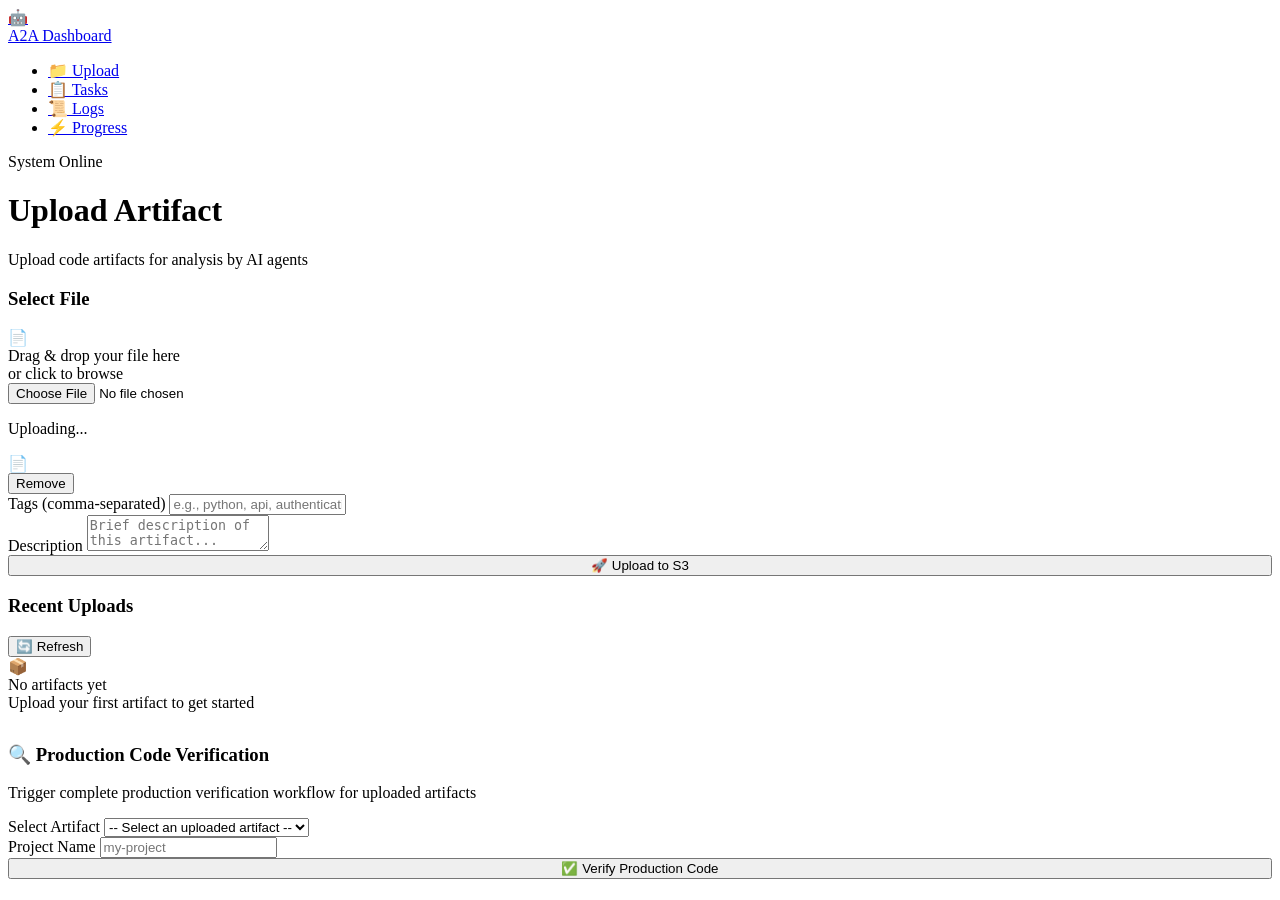
==== frontend/index.html @ ba16f155 "Verson 1.0" ====
<!DOCTYPE html>
<html lang="en">
<head>
  <meta charset="UTF-8">
  <meta name="viewport" content="width=device-width, initial-scale=1.0">
  <title>Upload Artifact | A2A Multi-Agent Dashboard</title>

  <!-- Styles -->
  <link rel="stylesheet" href="/static/css/main.css">
  <link rel="stylesheet" href="/static/css/components.css">
  <link rel="stylesheet" href="/static/css/pages.css">
</head>
<body>
  <!-- Navigation -->
  <div class="nav-container">
    <div class="container">
      <nav class="nav">
        <a href="/" class="nav-brand">
          <div class="nav-brand-icon">🤖</div>
          <span>A2A Dashboard</span>
        </a>

        <ul class="nav-links">
          <li><a href="/" class="nav-link active">📁 Upload</a></li>
          <li><a href="/tasks.html" class="nav-link">📋 Tasks</a></li>
          <li><a href="/logs.html" class="nav-link">📜 Logs</a></li>
          <li><a href="/progress.html" class="nav-link">⚡ Progress</a></li>
        </ul>

        <div class="nav-status">
          <span class="health-indicator healthy"></span>
          <span id="system-status">System Online</span>
        </div>
      </nav>
    </div>
  </div>

  <!-- Main Content -->
  <main class="container">
    <div class="page-header">
      <h1 class="page-title">Upload Artifact</h1>
      <p class="page-subtitle">Upload code artifacts for analysis by AI agents</p>
    </div>

    <div class="grid grid-2">
      <!-- Upload Section -->
      <div class="card">
        <div class="card-header">
          <h3 class="card-title">Select File</h3>
        </div>
        <div class="card-body">
          <!-- Upload Zone -->
          <div class="upload-zone" id="upload-zone">
            <div class="upload-zone-icon">📄</div>
            <div class="upload-zone-text">Drag & drop your file here</div>
            <div class="upload-zone-hint">or click to browse</div>
            <input type="file" id="file-input" accept=".py,.js,.java,.go,.rs,.txt,.json,.yaml,.yml,.md">
          </div>

          <!-- Progress Bar (hidden by default) -->
          <div class="upload-progress hidden" id="upload-progress">
            <div class="progress-bar">
              <div class="progress-bar-fill" id="progress-bar-fill" style="width: 0%"></div>
            </div>
            <p class="text-sm text-secondary mt-sm" id="progress-text">Uploading...</p>
          </div>

          <!-- Selected File Info -->
          <div class="hidden" id="file-info">
            <div class="file-item mt-lg">
              <div class="file-info">
                <div class="file-icon">📄</div>
                <div class="file-details">
                  <div class="file-name" id="file-name"></div>
                  <div class="file-meta"><span id="file-size"></span></div>
                </div>
              </div>
              <button class="btn btn-ghost btn-sm" id="remove-file">Remove</button>
            </div>
          </div>

          <!-- Metadata Form -->
          <div class="hidden mt-xl" id="metadata-form">
            <div class="form-group">
              <label class="form-label">Tags (comma-separated)</label>
              <input type="text" class="form-input" id="tags-input" placeholder="e.g., python, api, authentication">
            </div>

            <div class="form-group">
              <label class="form-label">Description</label>
              <textarea class="form-textarea" id="description-input" placeholder="Brief description of this artifact..."></textarea>
            </div>

            <button class="btn btn-primary btn-lg" id="upload-btn" style="width: 100%;">
              <span>🚀</span>
              <span>Upload to S3</span>
            </button>
          </div>
        </div>
      </div>

      <!-- Recent Uploads Section -->
      <div class="card">
        <div class="card-header">
          <h3 class="card-title">Recent Uploads</h3>
          <button class="btn btn-ghost btn-sm" id="refresh-list">🔄 Refresh</button>
        </div>
        <div class="card-body">
          <div id="recent-uploads">
            <div class="empty-state">
              <div class="empty-state-icon">📦</div>
              <div class="empty-state-title">No artifacts yet</div>
              <div class="empty-state-text">Upload your first artifact to get started</div>
            </div>
          </div>
        </div>
      </div>
    </div>
    
    <!-- Verification Section -->
    <div class="card" style="margin-top: 2rem;">
      <div class="card-header">
        <h3 class="card-title">🔍 Production Code Verification</h3>
      </div>
      <div class="card-body">
        <p style="margin-bottom: 1rem; color: var(--text-secondary);">
          Trigger complete production verification workflow for uploaded artifacts
        </p>
        
        <div class="form-group">
          <label class="form-label">Select Artifact</label>
          <select class="form-input" id="verify-artifact-select">
            <option value="">-- Select an uploaded artifact --</option>
          </select>
        </div>
        
        <div class="form-group">
          <label class="form-label">Project Name</label>
          <input type="text" class="form-input" id="verify-project-name" placeholder="my-project">
        </div>
        
        <button class="btn btn-success btn-lg" id="verify-btn" style="width: 100%;">
          <span>✅</span>
          <span>Verify Production Code</span>
        </button>
        
        <div id="verify-status" style="margin-top: 1rem; display: none;"></div>
      </div>
    </div>
  </main>

  <!-- Scripts -->
  <script src="/static/js/api.js"></script>
  <script src="/static/js/utils.js"></script>
  <script src="/static/js/upload.js"></script>
</body>
</html>
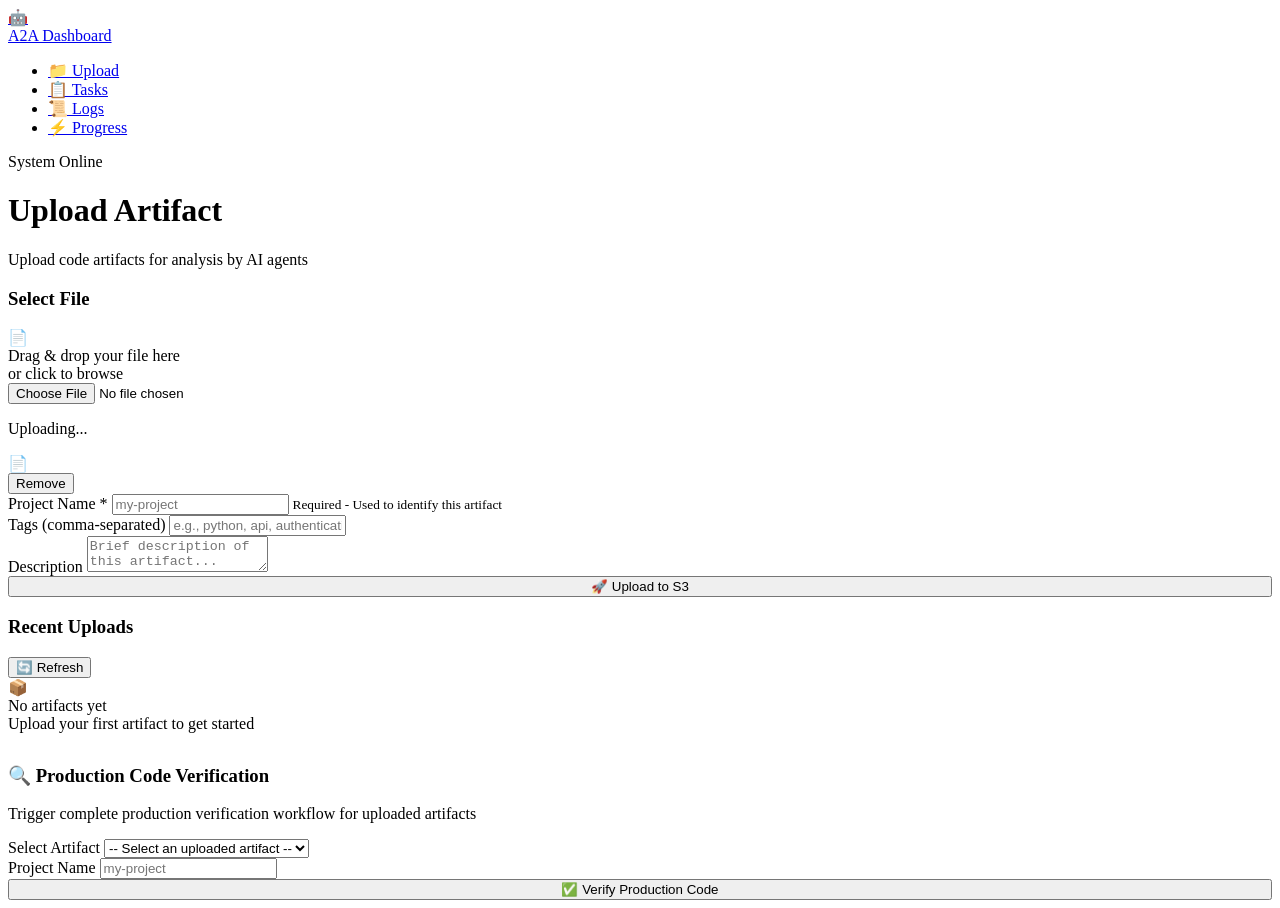
==== commit c1cf615c: "feat : updated agent prompt orchestator and now the upload part in the frontend part fixed" ====
--- a/frontend/index.html
+++ b/frontend/index.html
@@ -54,7 +54,7 @@
             <div class="upload-zone-icon">📄</div>
             <div class="upload-zone-text">Drag & drop your file here</div>
             <div class="upload-zone-hint">or click to browse</div>
-            <input type="file" id="file-input" accept=".py,.js,.java,.go,.rs,.txt,.json,.yaml,.yml,.md">
+            <input type="file" id="file-input" accept=".py,.js,.java,.go,.rs,.txt,.json,.yaml,.yml,.md,.zip">
           </div>
 
           <!-- Progress Bar (hidden by default) -->
@@ -81,6 +81,12 @@
 
           <!-- Metadata Form -->
           <div class="hidden mt-xl" id="metadata-form">
+            <div class="form-group">
+              <label class="form-label">Project Name <span style="color: var(--color-error);">*</span></label>
+              <input type="text" class="form-input" id="project-name-input" placeholder="my-project" required>
+              <small class="form-hint">Required - Used to identify this artifact</small>
+            </div>
+
             <div class="form-group">
               <label class="form-label">Tags (comma-separated)</label>
               <input type="text" class="form-input" id="tags-input" placeholder="e.g., python, api, authentication">
@@ -116,7 +122,7 @@
         </div>
       </div>
     </div>
-    
+
     <!-- Verification Section -->
     <div class="card" style="margin-top: 2rem;">
       <div class="card-header">
@@ -126,24 +132,24 @@
         <p style="margin-bottom: 1rem; color: var(--text-secondary);">
           Trigger complete production verification workflow for uploaded artifacts
         </p>
-        
+
         <div class="form-group">
           <label class="form-label">Select Artifact</label>
           <select class="form-input" id="verify-artifact-select">
             <option value="">-- Select an uploaded artifact --</option>
           </select>
         </div>
-        
+
         <div class="form-group">
           <label class="form-label">Project Name</label>
           <input type="text" class="form-input" id="verify-project-name" placeholder="my-project">
         </div>
-        
+
         <button class="btn btn-success btn-lg" id="verify-btn" style="width: 100%;">
           <span>✅</span>
           <span>Verify Production Code</span>
         </button>
-        
+
         <div id="verify-status" style="margin-top: 1rem; display: none;"></div>
       </div>
     </div>
